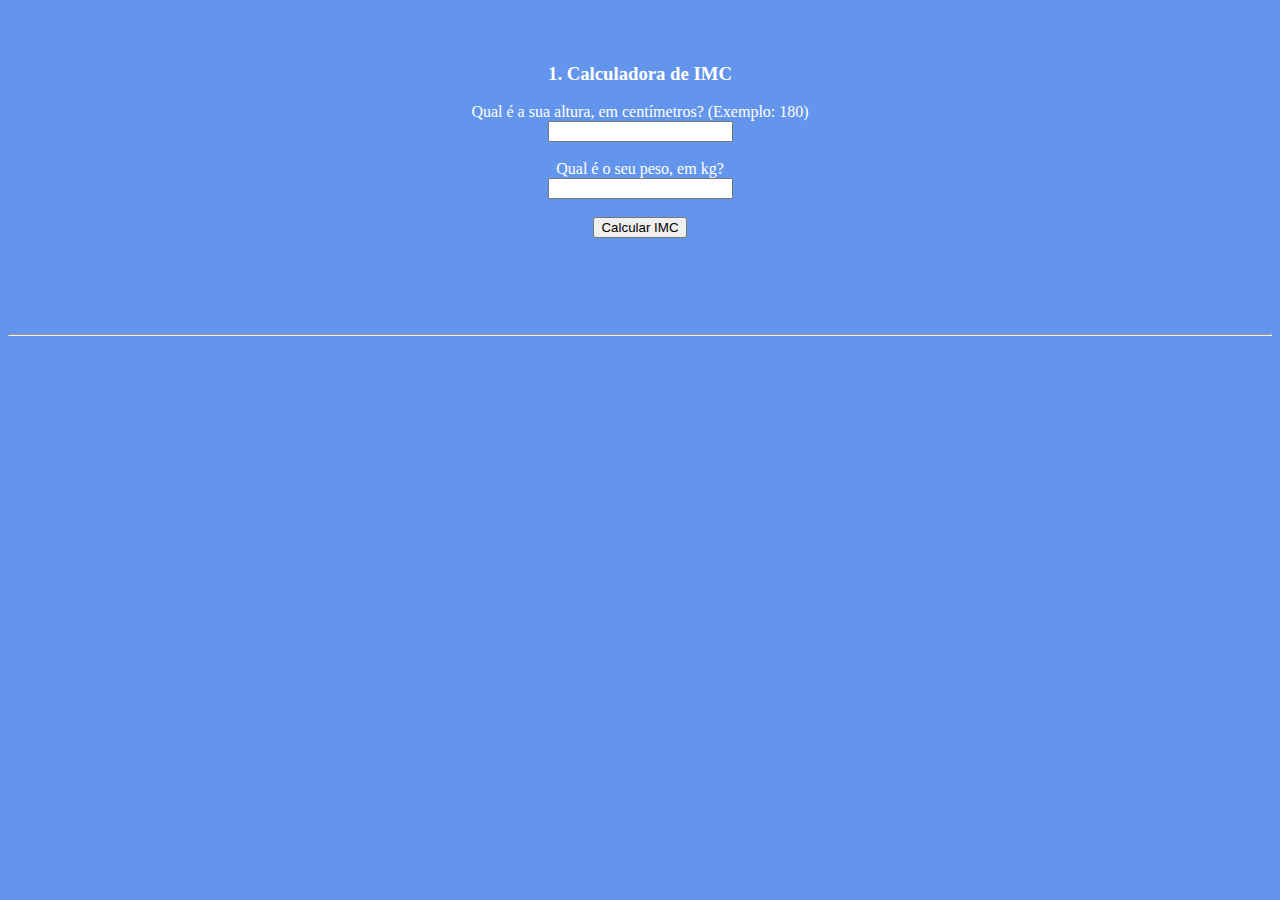
==== imc.html @ 1d339500 "Update imc.html" ====
<!DOCTYPE html>
<html lang="en">

<head>
    <meta charset="UTF-8">
    <meta name="viewport" content="width=device-width, initial-scale=1.0">
    <title>Calculadora de IMC</title>
    <link rel="stylesheet" href="style.css">
    <style>
        #tabelaResultado {
            margin: 0 auto;
            width: 40%;
        }
        .destaque {
            background-color: yellow;
        }
    </style>
</head>

<body>
    <br>
    <br>
    <h3>1. Calculadora de IMC</h3>
    <label for="alturaInput">Qual é a sua altura, em centímetros? (Exemplo: 180)</label><br>
    <input type="text" id="alturaInput" maxlength="3"><br><br>
    <label for="pesoInput">Qual é o seu peso, em kg?</label><br>
    <input type="text" id="pesoInput" maxlength="3"><br><br>
    <button type="button" id="calcularButton">Calcular IMC</button><br><br>
    <p id="resultadoIMC"></p>

    <table id="tabelaResultado" border="1">
        <tr>
            <th>IMC</th>
            <th>Classificação</th>
        </tr>
        <tr id="abaixoDoPeso">
            <td>Abaixo de 18,5</td>
            <td>Abaixo do peso</td>
        </tr>
        <tr id="pesoIdeal">
            <td>Entre 18,6 e 24,9</td>
            <td>Peso ideal</td>
        </tr>
        <tr id="sobrepeso">
            <td>Entre 25 e 29,9</td>
            <td>Sobrepeso</td>
        </tr>
        <tr id="obesidadeI">
            <td>Entre 30 e 34,9</td>
            <td>Obesidade grau I</td>
        </tr>
        <tr id="obesidadeII">
            <td>Entre 35 e 39,9</td>
            <td>Obesidade grau II (severa)</td>
        </tr>
        <tr id="obesidadeIII">
            <td>Acima de 40</td>
            <td>Obesidade grau III (mórbida)</td>
        </tr>
    </table>
    <br>
    <br><br>
    <hr>
    <script src="index.js"></script>
</body>

</html>
---- style.css ----
body {
text-align: center;
color: white;
background-color: cornflowerblue;
}

/* Oculta a tabela inicialmente */
#tabelaResultado {
    display: none; 
}

.destaque {
    background-color: rgb(73, 113, 58);
}
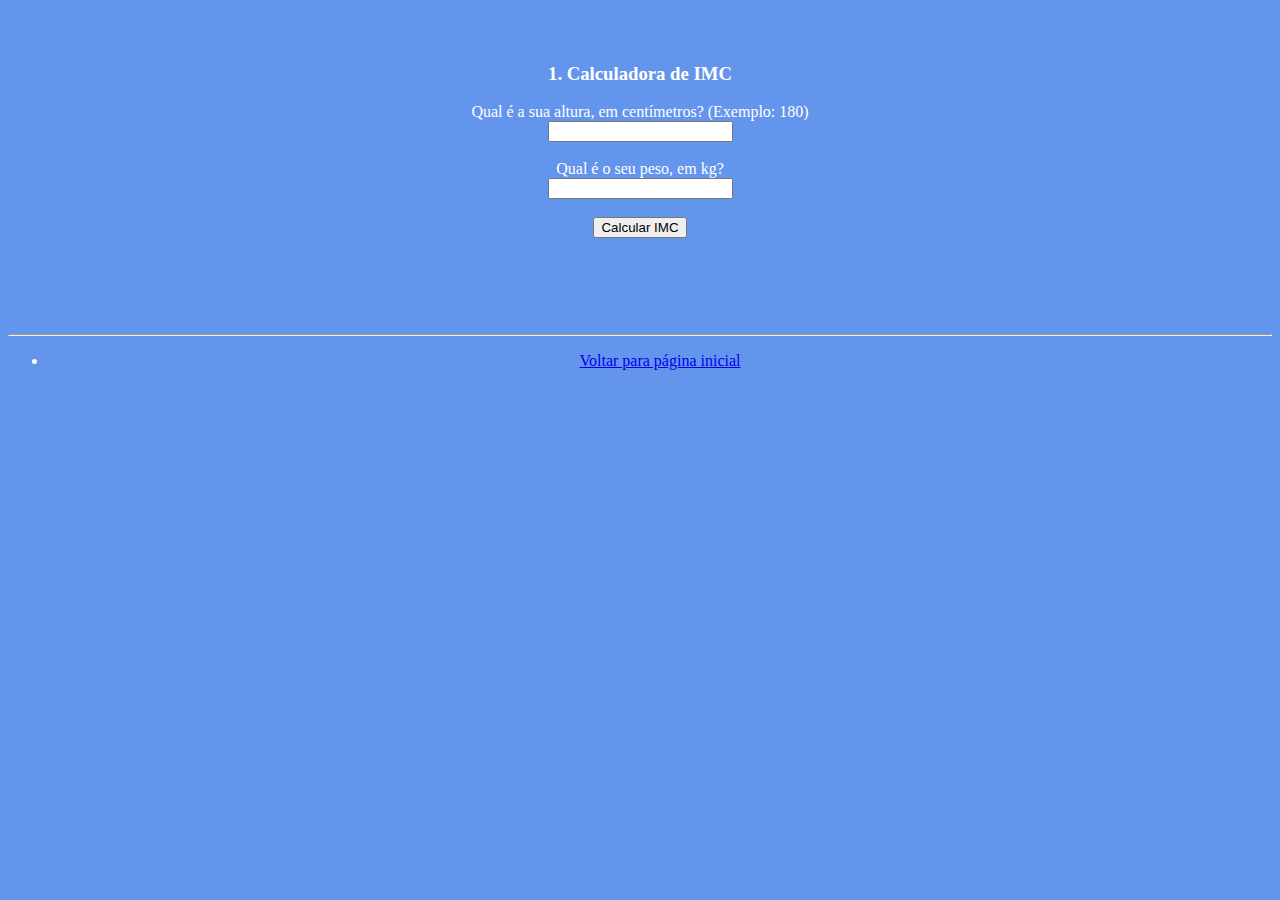
==== commit 3da0859d: "Update imc.html" ====
--- a/imc.html
+++ b/imc.html
@@ -62,6 +62,10 @@
     <br><br>
     <hr>
     <script src="index.js"></script>
+
+    <ul>
+    <li><a href="index.html">Voltar para página inicial</a></li>
+</ul>
 </body>
 
 </html>
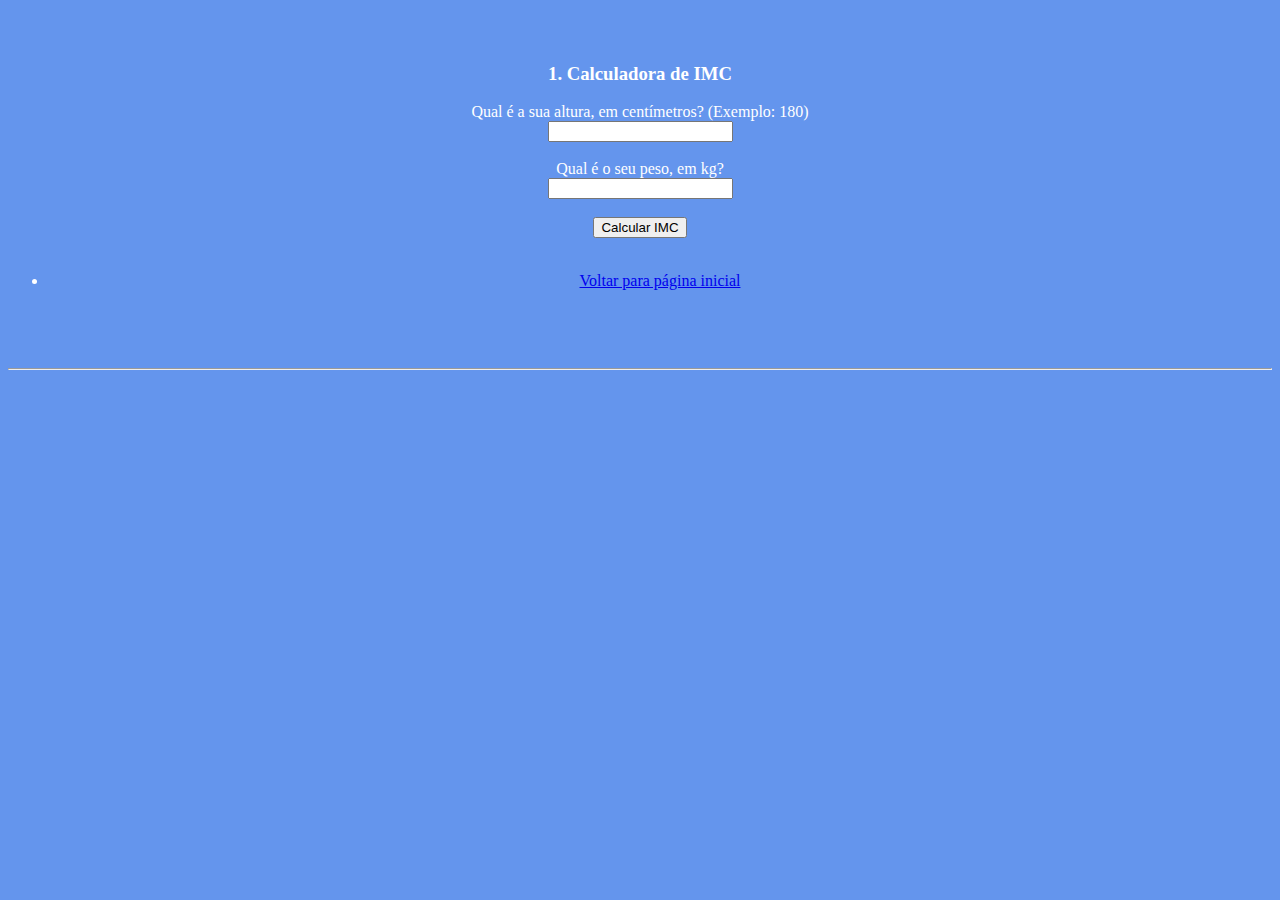
==== commit 86a3bb36: "Update imc.html" ====
--- a/imc.html
+++ b/imc.html
@@ -58,14 +58,13 @@
             <td>Obesidade grau III (mórbida)</td>
         </tr>
     </table>
+    <ul>
+    <li><a href="index.html">Voltar para página inicial</a></li>
+</ul>
     <br>
     <br><br>
     <hr>
     <script src="index.js"></script>
-
-    <ul>
-    <li><a href="index.html">Voltar para página inicial</a></li>
-</ul>
 </body>
 
 </html>
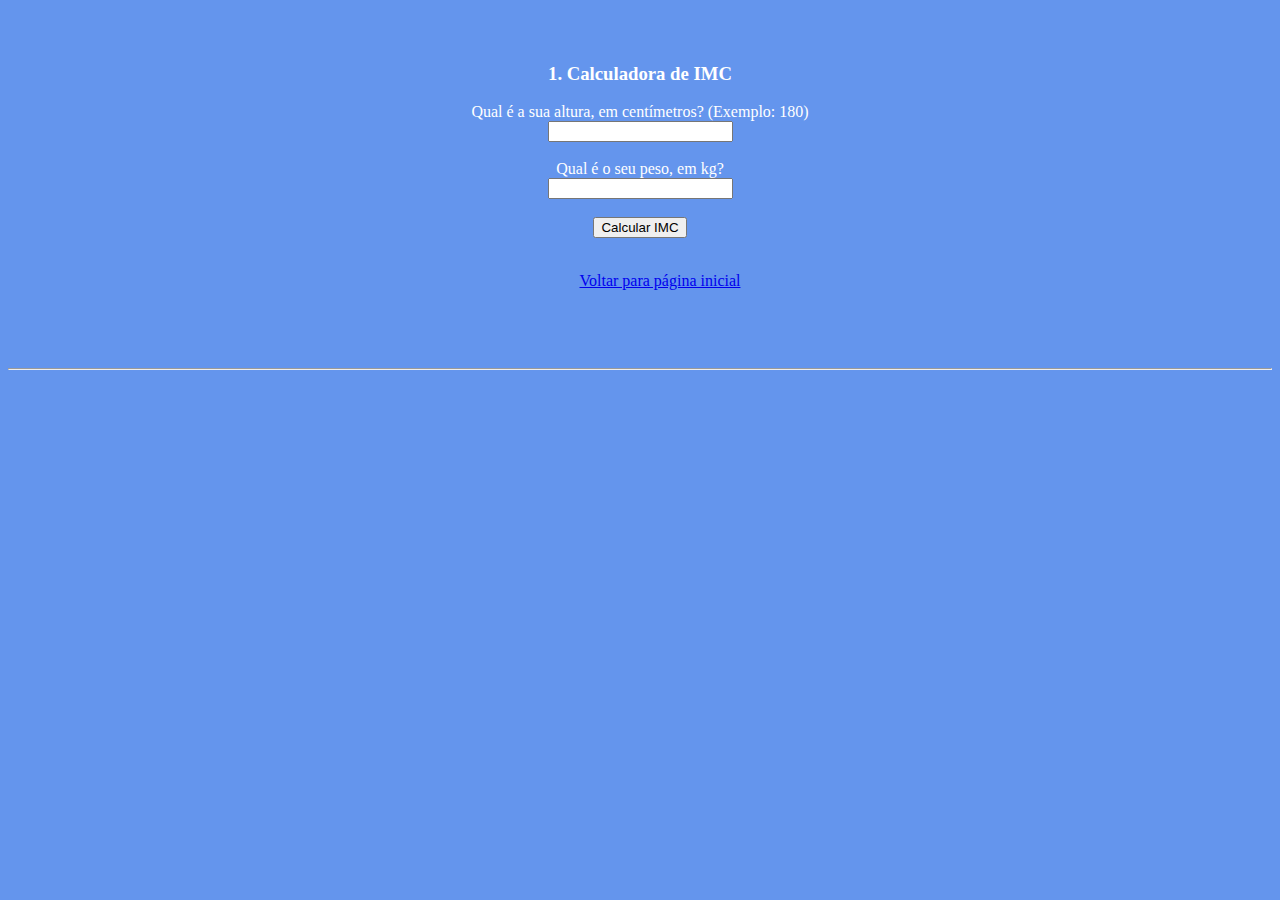
==== commit 505b483b: "Update imc.html" ====
--- a/imc.html
+++ b/imc.html
@@ -5,7 +5,7 @@
     <meta charset="UTF-8">
     <meta name="viewport" content="width=device-width, initial-scale=1.0">
     <title>Calculadora de IMC</title>
-    <link rel="stylesheet" href="style.css">
+    <link rel="stylesheet" href="imc-style.css">
     <style>
         #tabelaResultado {
             margin: 0 auto;
@@ -58,13 +58,13 @@
             <td>Obesidade grau III (mórbida)</td>
         </tr>
     </table>
-    <ul>
-    <li><a href="index.html">Voltar para página inicial</a></li>
+    <ul class="no-bullet">
+    <li><a href="https://melgarejo42.github.io/Melgarejo42.githhub.io/">Voltar para página inicial</a></li>
 </ul>
     <br>
     <br><br>
     <hr>
-    <script src="index.js"></script>
+    <script src="imc.js"></script>
 </body>
 
 </html>
--- a/imc-style.css
+++ b/imc-style.css
@@ -0,0 +1,19 @@
+body {
+text-align: center;
+color: white;
+background-color: cornflowerblue;
+}
+
+/* Remover bullet point dos links */
+.no-bullet {
+    list-style-type: none;
+}
+
+/* Oculta a tabela inicialmente */
+#tabelaResultado {
+    display: none; 
+}
+
+.destaque {
+    background-color: rgb(73, 113, 58);
+}
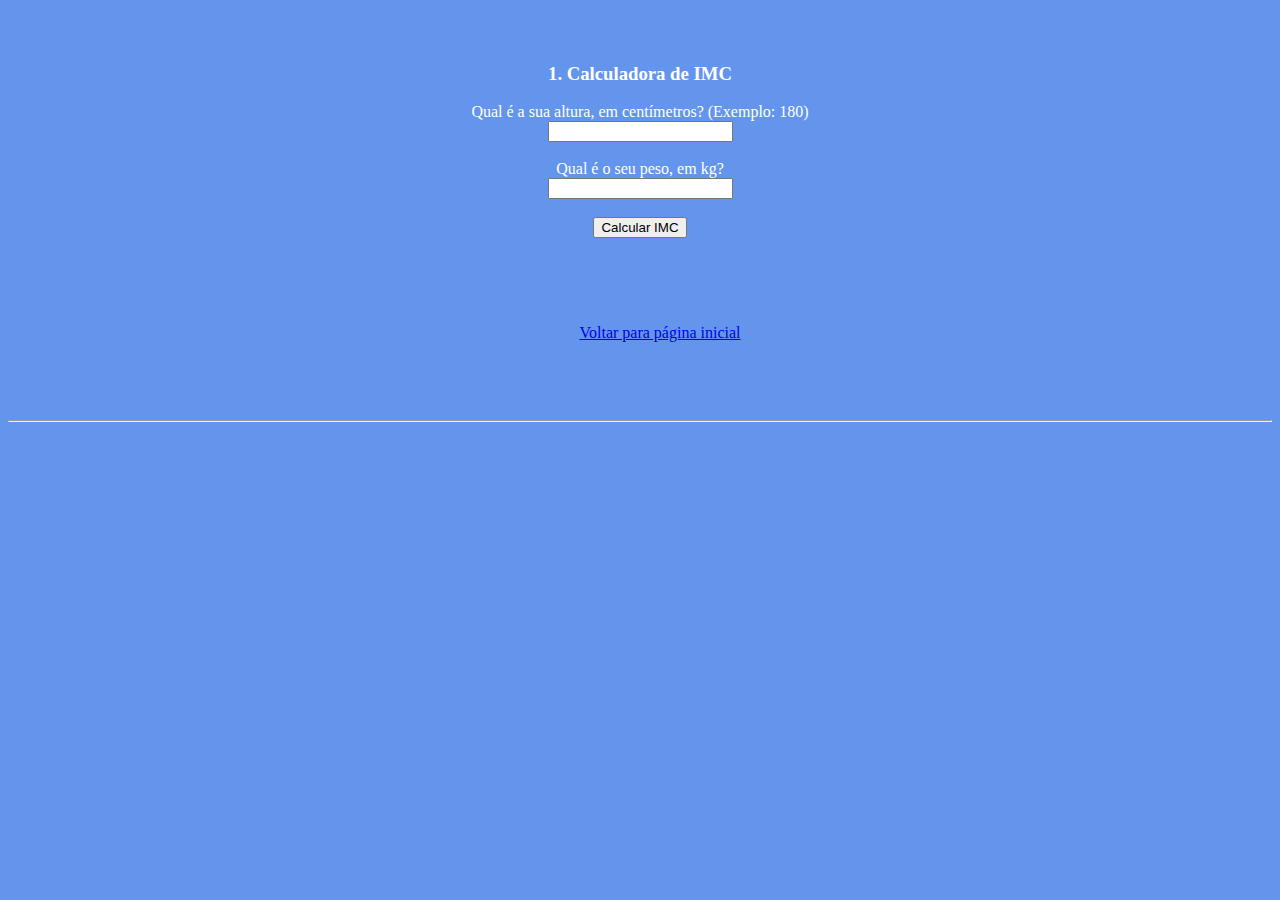
==== commit 0bad2a96: "Update imc.html" ====
--- a/imc.html
+++ b/imc.html
@@ -58,6 +58,8 @@
             <td>Obesidade grau III (mórbida)</td>
         </tr>
     </table>
+    <br>
+    <br>
     <ul class="no-bullet">
     <li><a href="https://melgarejo42.github.io/Melgarejo42.githhub.io/">Voltar para página inicial</a></li>
 </ul>
